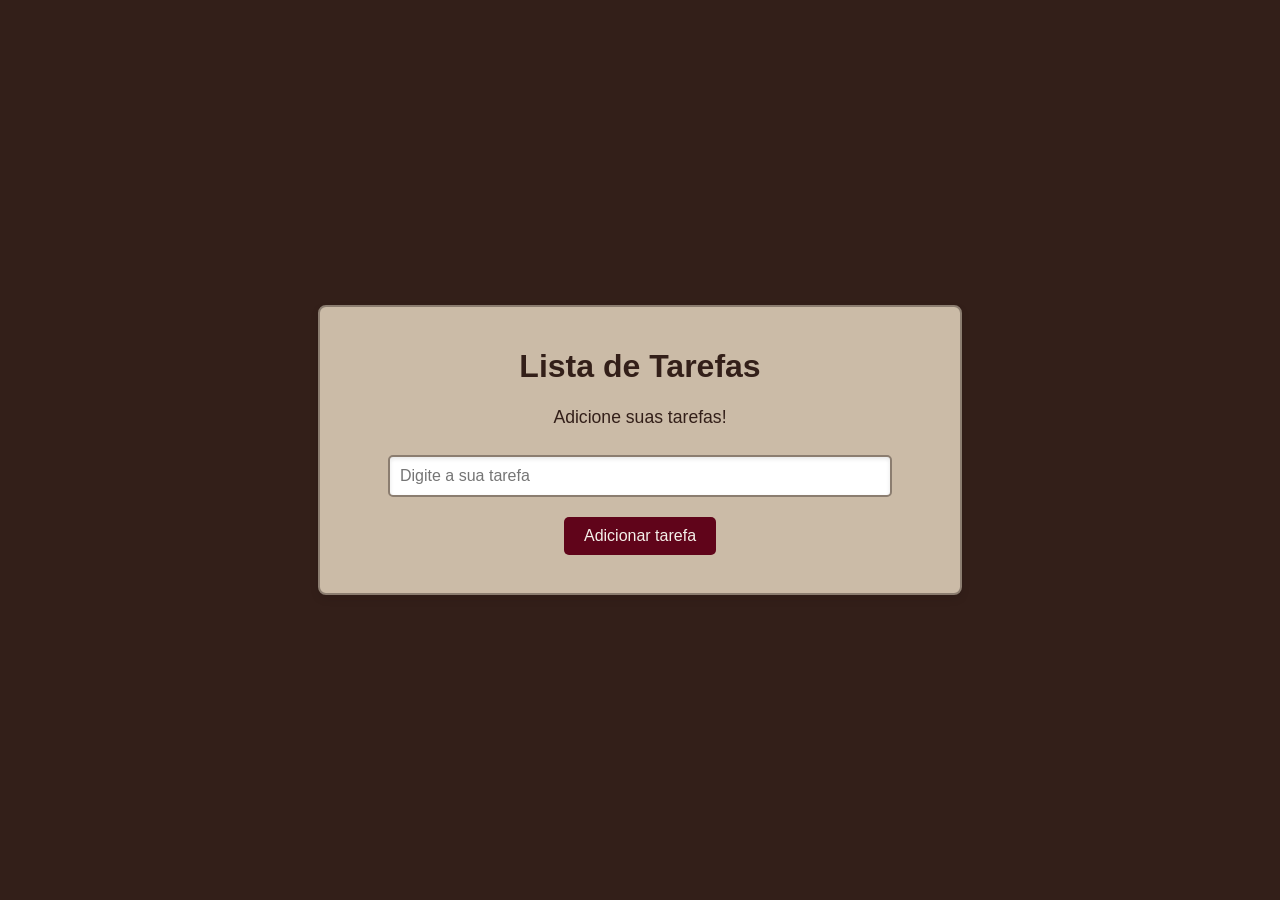
==== aula02/index.html @ 843b1e12 "initial commit" ====
<!DOCTYPE html>
<html lang="pt-BR">
  <head>
    <meta charset="UTF-8" />
    <meta name="viewport" content="width=device-width, initial-scale=1.0" />
    <title>Lista de Tarefas</title>
    <link rel="stylesheet" href="style.css" />
  </head>
  <body>
    <div class="container">
      <h1>Lista de Tarefas</h1>
      <p>Adicione suas tarefas!</p>
      <input type="text" id="inpTarefa" placeholder="Digite a sua tarefa" />
      <button onclick="adicionarTarefa()">Adicionar tarefa</button>
      <p id="msg"></p>
    </div>

    <script src="script.js"></script>
  </body>
</html>
---- aula02/style.css ----
body {
  font-family: Arial, sans-serif;
  display: flex;
  justify-content: center;
  align-items: center;
  height: 100vh;
  margin: 0;
  background-color: #331f19;
}
.container {
  text-align: center;
  background-color: #cbbba7;
  padding: 20px;
  border-radius: 8px;
  box-shadow: 0 4px 8px rgba(0, 0, 0, 0.1);
  width: 90%;
  max-width: 600px;
  border: 2px solid #8b7d70;
}
h1 {
  color: #331f19;
}
p {
  color: #331f19;
  font-size: 1.1em;
}
button {
  background-color: #60041a;
  color: #f4f0ea;
  padding: 10px 20px;
  border: none;
  border-radius: 5px;
  cursor: pointer;
  font-size: 1em;
  transition: background-color 0.3s ease;
  margin-top: 10px;
}
button:hover {
  background-color: #a34743;
}
ul {
  list-style: none;
  padding: 0;
  margin-top: 20px;
}
ul li {
  background-color: #f4f0ea;
  color: #331f19;
  padding: 10px;
  margin: 5px 0;
  border-radius: 5px;
  box-shadow: 0 2px 4px rgba(0, 0, 0, 0.1);
}

/* Estilo para o campo de entrada */
input[type="text"] {
  padding: 10px;
  width: 80%;
  max-width: 500px;
  margin-top: 10px;
  margin-bottom: 10px;
  border: 2px solid #8b7d70;
  border-radius: 5px;
  font-size: 1em;
  box-shadow: inset 0 2px 4px rgba(0, 0, 0, 0.1);
  outline: none;
  transition: border-color 0.3s ease;
}
input[type="text"]:focus {
  border-color: #60041a;
  box-shadow: inset 0 2px 4px rgba(96, 4, 26, 0.3);
}
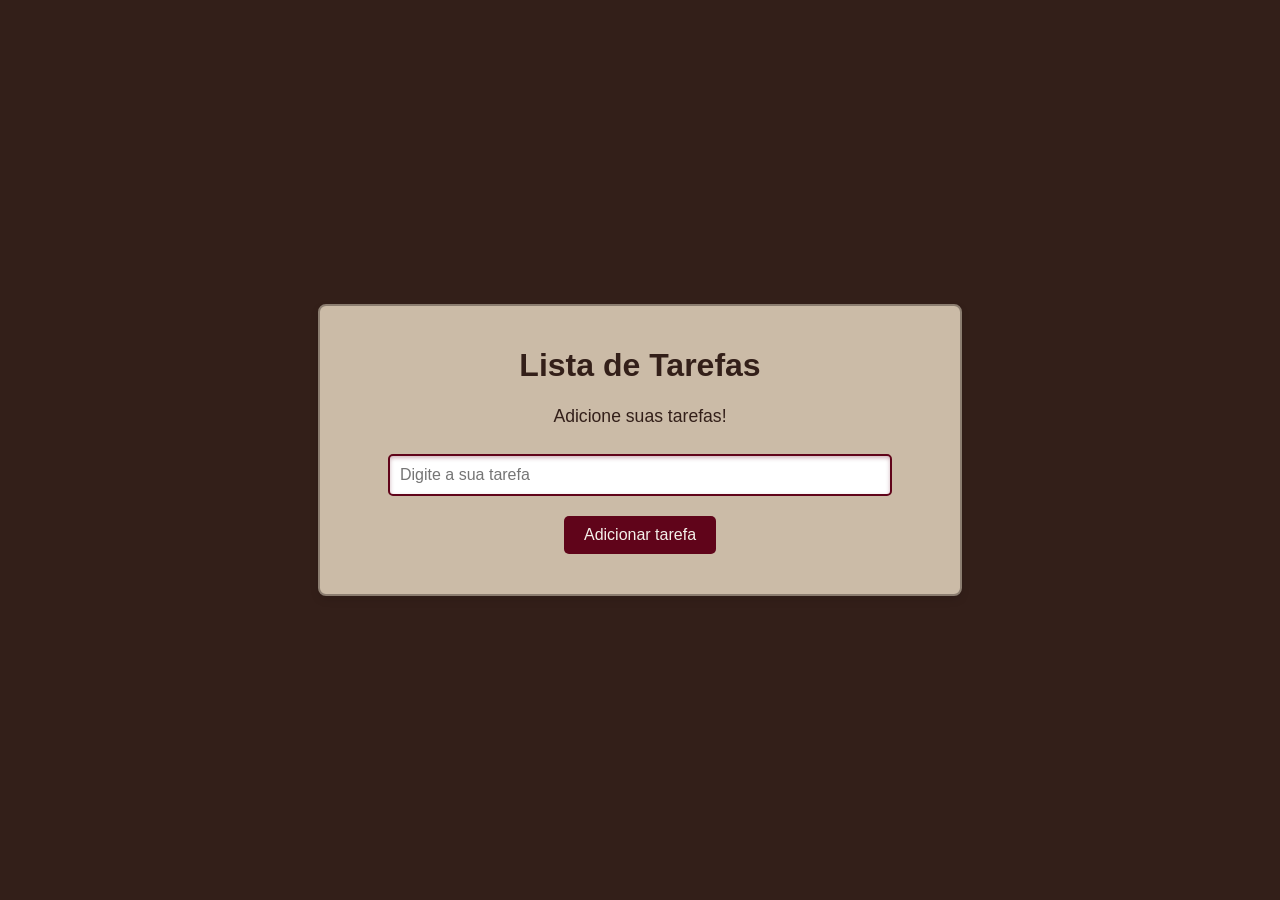
==== commit cb28e9e3: "finalizando aula 02" ====
--- a/aula02/index.html
+++ b/aula02/index.html
@@ -6,13 +6,20 @@
     <title>Lista de Tarefas</title>
     <link rel="stylesheet" href="style.css" />
   </head>
+
   <body>
     <div class="container">
       <h1>Lista de Tarefas</h1>
       <p>Adicione suas tarefas!</p>
-      <input type="text" id="inpTarefa" placeholder="Digite a sua tarefa" />
+      <input
+        type="text"
+        id="inpTarefa"
+        placeholder="Digite a sua tarefa"
+        autofocus
+      />
       <button onclick="adicionarTarefa()">Adicionar tarefa</button>
       <p id="msg"></p>
+      <ul id="listaTarefas"></ul>
     </div>
 
     <script src="script.js"></script>
